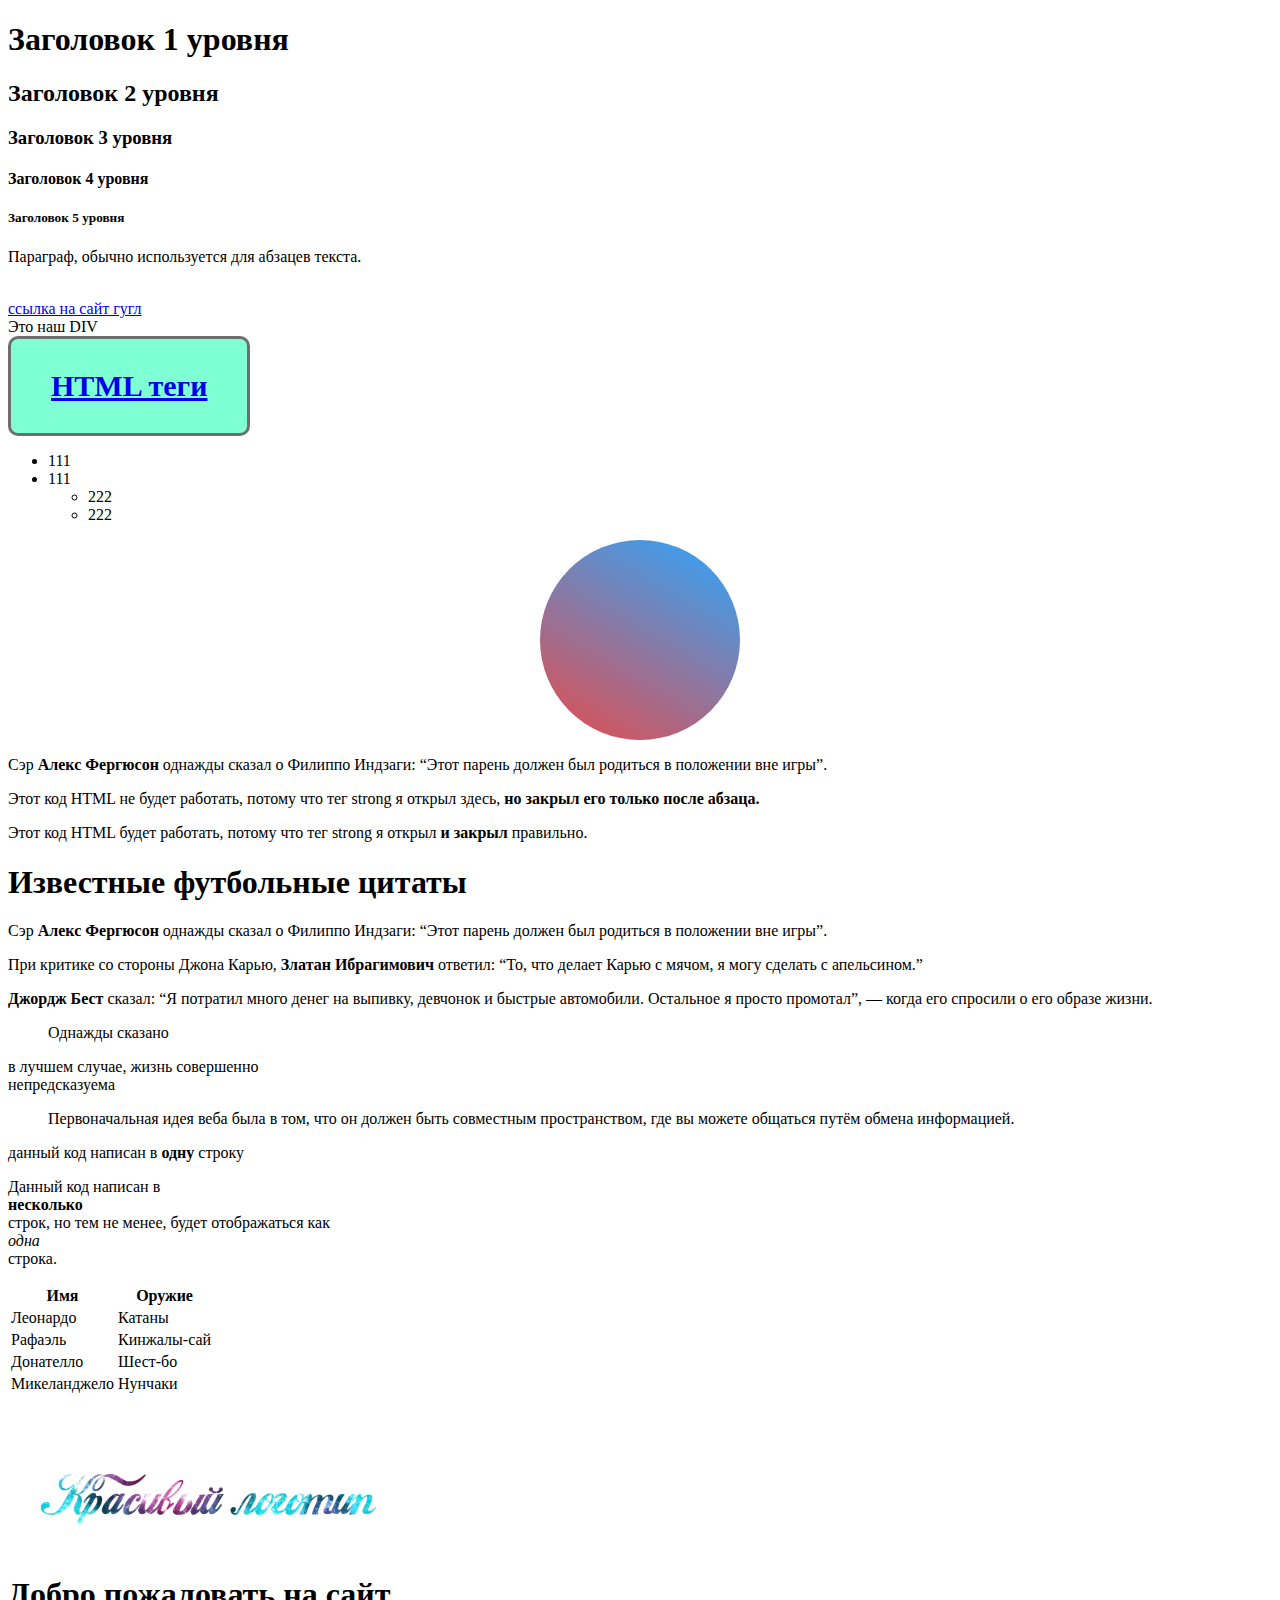
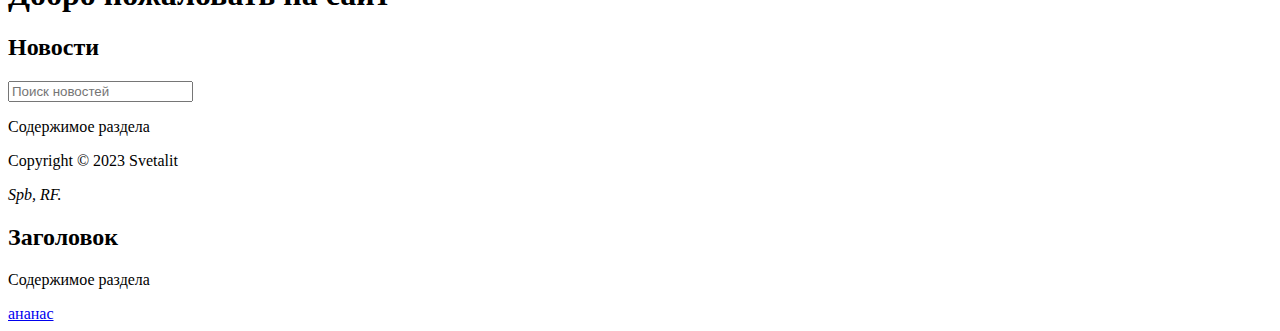
==== index.html @ ac380bd7 "site -> index" ====
<!DOCTYPE html>
<html lang="en">

<head>
  <meta charset="UTF-8">
  <meta http-equiv="X-UA-Compatible" content="IE=edge">
  <meta name="viewport" content="width=device-width, initial-scale=1.0">
  <title>Новый Сайт!</title>
</head>
<style>
  .mdn_link {
    padding: 30px 40px;
    border: 3px solid rgb(110, 110, 110);
    border-radius: 10px;
    font-size: 30px;
    font-weight: 600;
    display: inline-block;
    background-color: aquamarine;
  }

  .baraban {
    margin: 0 auto;
    width: 200px;
    height: 200px;
    border-radius: 50%;
    /* border: 3px solid #000; */
    background: linear-gradient(30deg, #e64b4b, #2ba7ff);
    animation: turn 1s infinite linear;
  }

  @keyframes turn {
    0% {
      transform: rotate(0deg);
    }

    100% {
      transform: rotate(360deg);
    }
  }
</style>
<script>

</script>

<body>
  <h1>Заголовок 1 уровня</h1>
  <h2>Заголовок 2 уровня</h2>
  <h3>Заголовок 3 уровня</h3>
  <h4>Заголовок 4 уровня</h4>
  <h5>Заголовок 5 уровня</h5>

  <p>Параграф, обычно используется для абзацев текста.</p>
  <br>

  <a target="_blanc" href="https://google.com">ссылка на сайт гугл</a>
  <br>

  <div> Это наш DIV </div>

  <a class="mdn_link" href="https://developer.mozilla.org/ru/docs/Web/HTML">
    <div>
      HTML теги
    </div>
  </a>
  <br>

  <ul>
    <li>
      111
    </li>
    <li>
      111
      <ul>
        <li>
          222
        </li>
        <li>222</li>
      </ul>
    </li>
  </ul>

  <div class="baraban">

  </div>

  <p>Сэр <strong>Алекс Фергюсон</strong> однажды сказал о Филиппо Индзаги:
    <q>Этот парень должен был родиться в положении вне игры</q>.
  </p>

  <p>
    Этот код HTML не будет работать, потому что тег strong я открыл здесь,
    <strong>но закрыл его только после абзаца.
  </p></strong>

  <p>
    Этот код HTML будет работать, потому что тег strong я открыл <strong>и закрыл</strong> правильно.
  </p>
  <article>
    <h1>Известные футбольные цитаты</h1>
    <p>
      Сэр <strong>Алекс Фергюсон</strong> однажды сказал о Филиппо Индзаги:
      <q>Этот парень должен был родиться в положении вне игры</q>.
    </p>
    <p>
      При критике со стороны Джона Карью, <strong>Златан Ибрагимович</strong> ответил:
      <q>То, что делает Карью с мячом, я могу сделать с апельсином.</q>
    </p>
    <p>
      <strong>Джордж Бест</strong> сказал:
      <q>Я потратил много денег на выпивку, девчонок и быстрые автомобили.
        Остальное я просто промотал</q>, —
      когда его спросили о его образе жизни.
    </p>
  </article>
  <blockquote>
    Однажды сказано
  </blockquote>
  <p> в лучшем случае, жизнь совершенно <br> непредсказуема</p>
  <blockquote>
    Первоначальная идея веба была в том, что он должен быть совместным
    пространством,
    где вы можете общаться путём обмена информацией.
  </blockquote>
  <article>
    <p>данный код написан в <strong>одну</strong> строку</p>
  </article>
  <article>
    <p>
      Данный код написан в <br>
      <strong>несколько</strong><br>
      строк, но тем не менее, будет
      отображаться как<br>
      <em>одна</em><br>
      строка.
    </p>
  </article>
  <table>
    <tr>
      <th>Имя</th>
      <th>Оружие</th>
    </tr>
    <tr>
      <td>Леонардо</td>
      <td>Катаны</td>
    </tr>
    <tr>
      <td>Рафаэль</td>
      <td>Кинжалы-сай</td>
    </tr>
    <tr>
      <td>Донателло</td>
      <td>Шест-бо</td>
    </tr>
    <tr>
      <td>Микеланджело</td>
      <td>Нунчаки</td>
    </tr>
  </table>
  <br>
  <br>
  <br>

  <header>
    <img src="img/logo.png" alt="Логотип" height="100">
    <h1>Добро пожаловать на сайт</h1>
  </header>
  <section>
    <header>
      <h2>Новости</h2>
      <p><input type="search" placeholder="Поиск новостей"></p>
    </header>
    <p>Содержимое раздела</p>
  </section>

  <!--комментарий бла бла бла-->

  <footer>
    <p>Copyright © <time datetime="2023">2023</time> 
       Svetalit</p>
    <address>Spb, RF.</address>
   </footer>
   <section>
    <h2>Заголовок</h2>
    <p>Содержимое раздела</p>
   </section>
   <nav>
   <a href="pinapple.html">ананас</a>
   </nav>
  <!-- END OF THE DOCUMENT -->
</body>

</html>
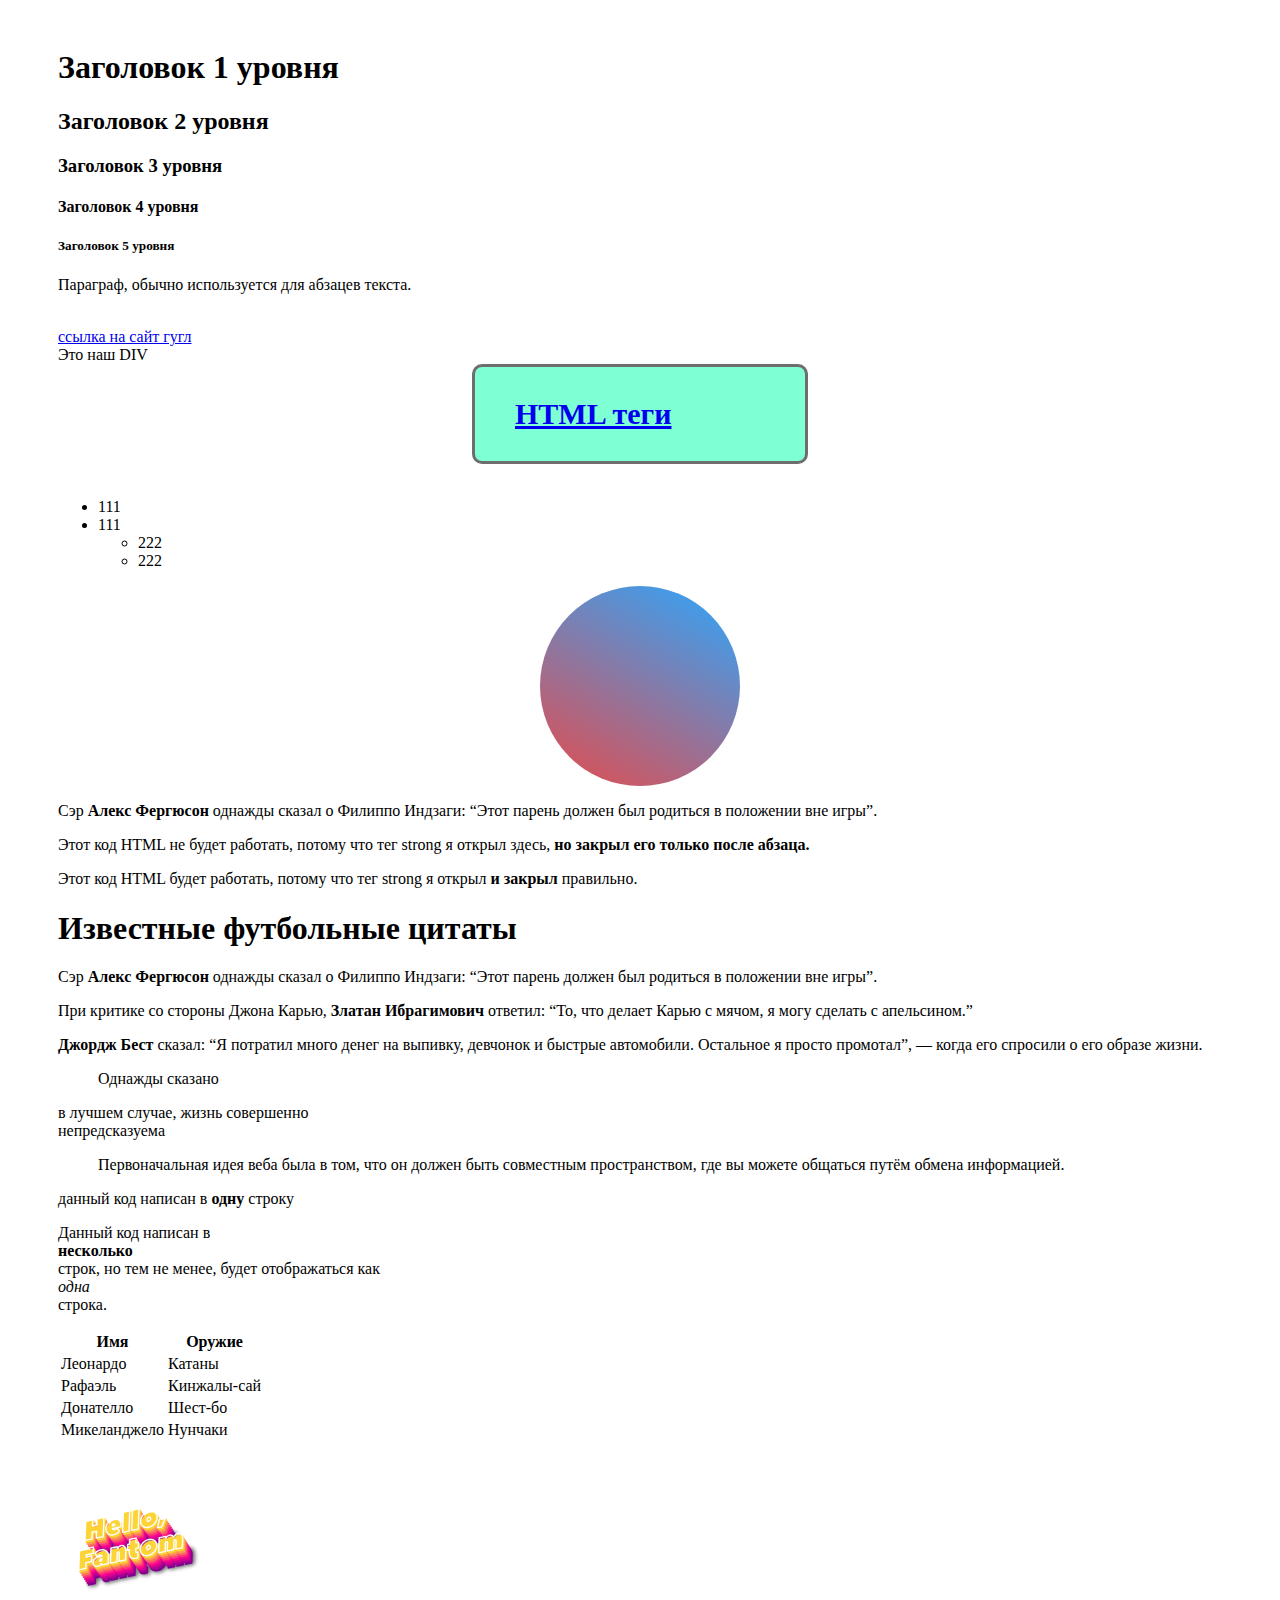
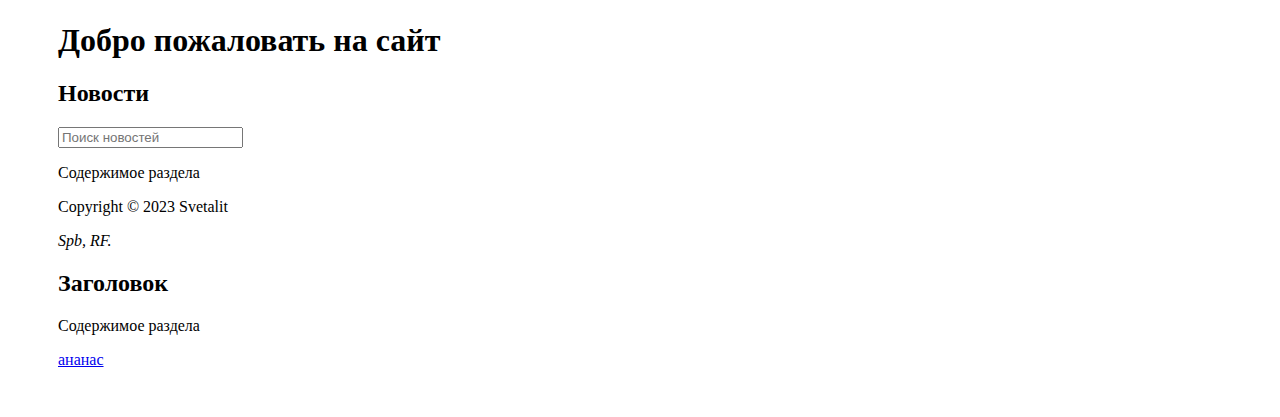
==== commit 555eb4ee: "new" ====
--- a/index.html
+++ b/index.html
@@ -6,18 +6,9 @@
   <meta http-equiv="X-UA-Compatible" content="IE=edge">
   <meta name="viewport" content="width=device-width, initial-scale=1.0">
   <title>Новый Сайт!</title>
+  <link rel="stylesheet" href="./global.css">
 </head>
 <style>
-  .mdn_link {
-    padding: 30px 40px;
-    border: 3px solid rgb(110, 110, 110);
-    border-radius: 10px;
-    font-size: 30px;
-    font-weight: 600;
-    display: inline-block;
-    background-color: aquamarine;
-  }
-
   .baraban {
     margin: 0 auto;
     width: 200px;
@@ -161,7 +152,7 @@
   <br>
 
   <header>
-    <img src="img/logo.png" alt="Логотип" height="100">
+    <img src="img/logo2.png" alt="Логотип" height="100">
     <h1>Добро пожаловать на сайт</h1>
   </header>
   <section>
@@ -175,17 +166,17 @@
   <!--комментарий бла бла бла-->
 
   <footer>
-    <p>Copyright © <time datetime="2023">2023</time> 
-       Svetalit</p>
+    <p>Copyright © <time datetime="2023">2023</time>
+      Svetalit</p>
     <address>Spb, RF.</address>
-   </footer>
-   <section>
+  </footer>
+  <section>
     <h2>Заголовок</h2>
     <p>Содержимое раздела</p>
-   </section>
-   <nav>
-   <a href="pinapple.html">ананас</a>
-   </nav>
+  </section>
+  <nav>
+    <a href="pinapple.html">ананас</a>
+  </nav>
   <!-- END OF THE DOCUMENT -->
 </body>
 
--- a/global.css
+++ b/global.css
@@ -0,0 +1,24 @@
+
+/* Селектор - tag */
+body {
+    padding-top: 20px;
+    padding-right: 50px;
+    padding-bottom: 40px;
+    padding-left: 50px;
+
+    /* То же самое */
+    /* padding: 20px 50px 40px 50px; */ 
+}
+
+/* Селектор - class */
+.mdn_link { 
+    margin: 0 auto;
+    padding: 30px 40px;
+    border: 3px solid rgb(110, 110, 110);
+    border-radius: 10px;
+    font-size: 30px;
+    font-weight: 600;
+    display: block;
+    max-width: 250px;
+    background-color: aquamarine;
+}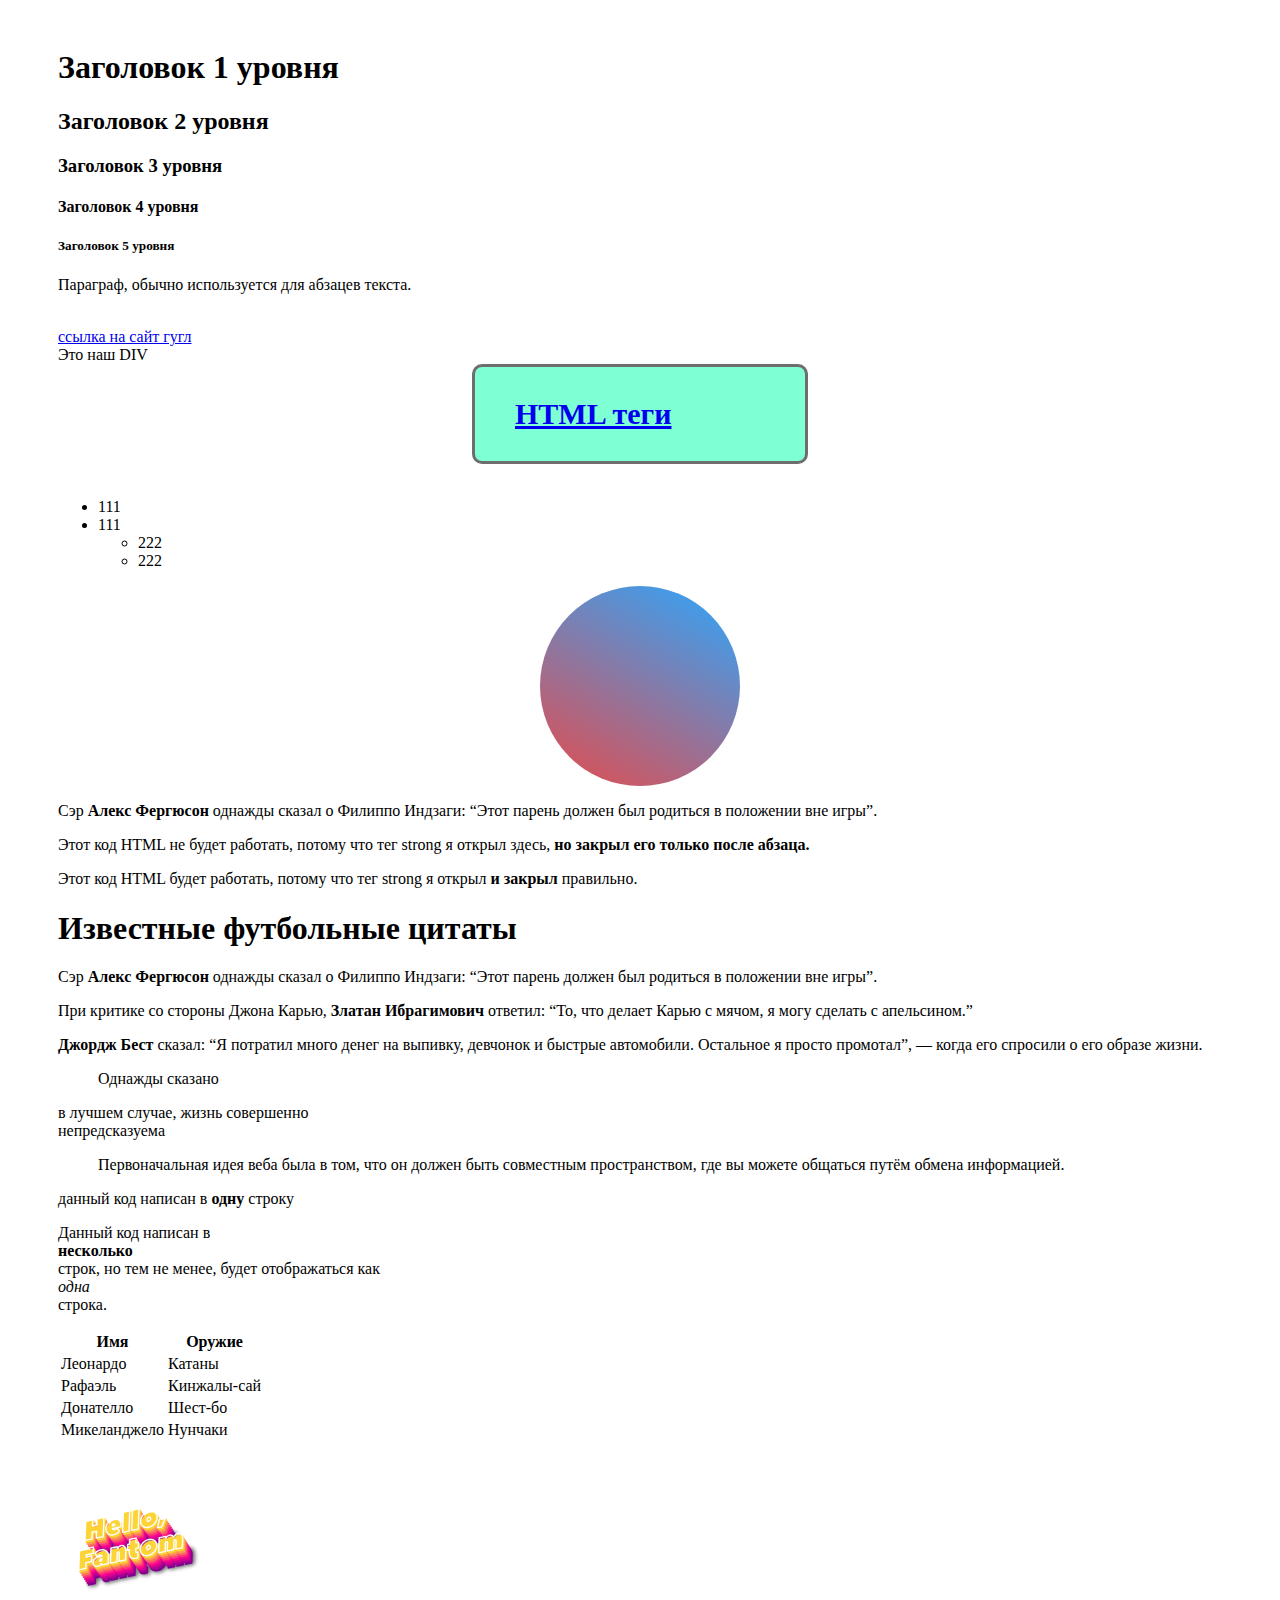
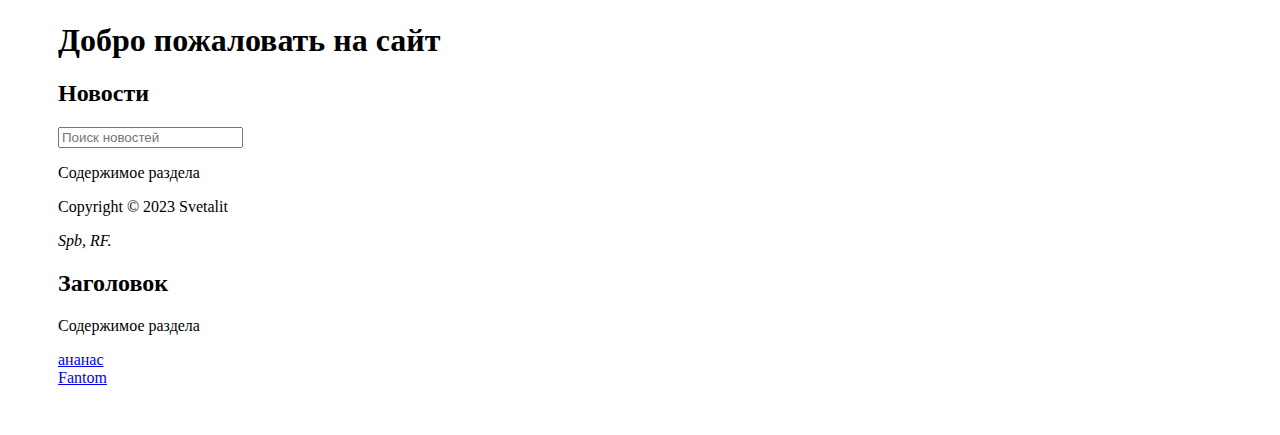
==== commit 06bcf13f: "new page - fantom" ====
--- a/index.html
+++ b/index.html
@@ -177,6 +177,11 @@
   <nav>
     <a href="pinapple.html">ананас</a>
   </nav>
+
+
+  <section>
+    <a href="./fantom.html">Fantom</a>
+  </section>
   <!-- END OF THE DOCUMENT -->
 </body>
 
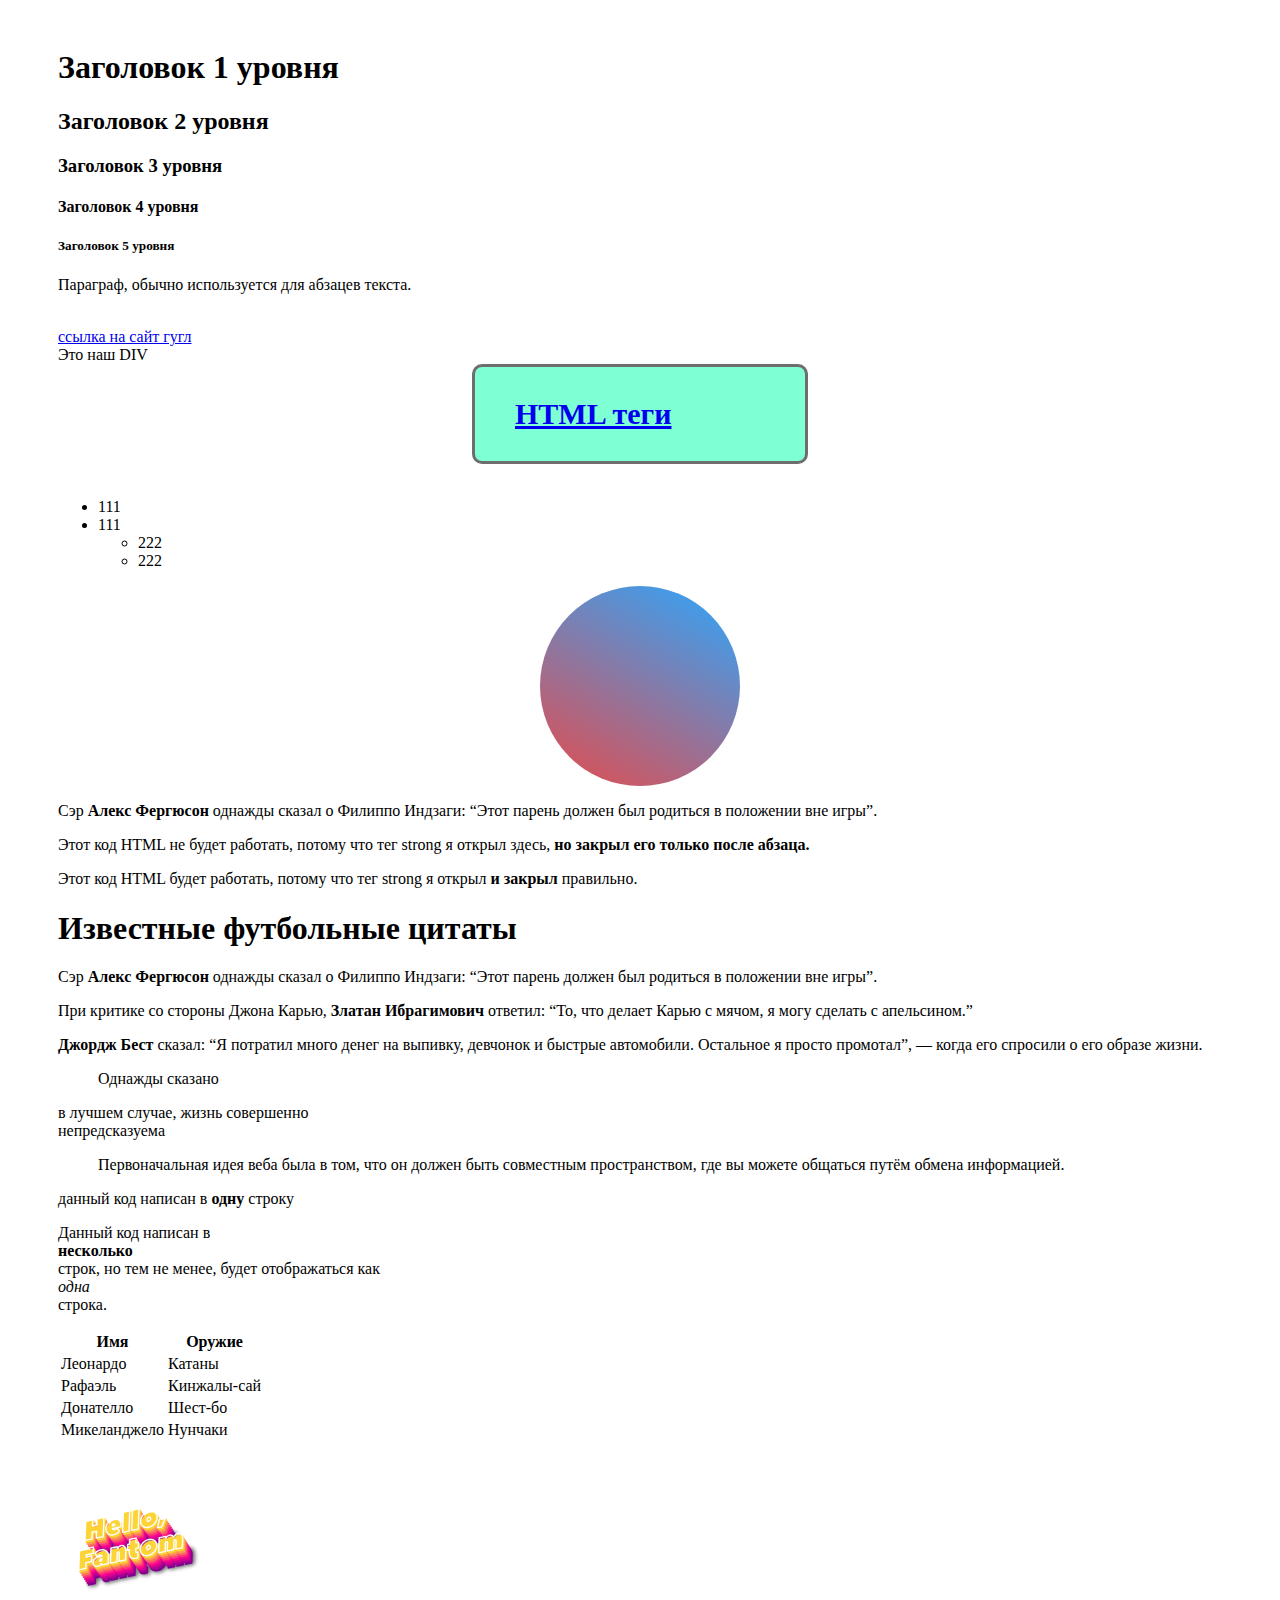
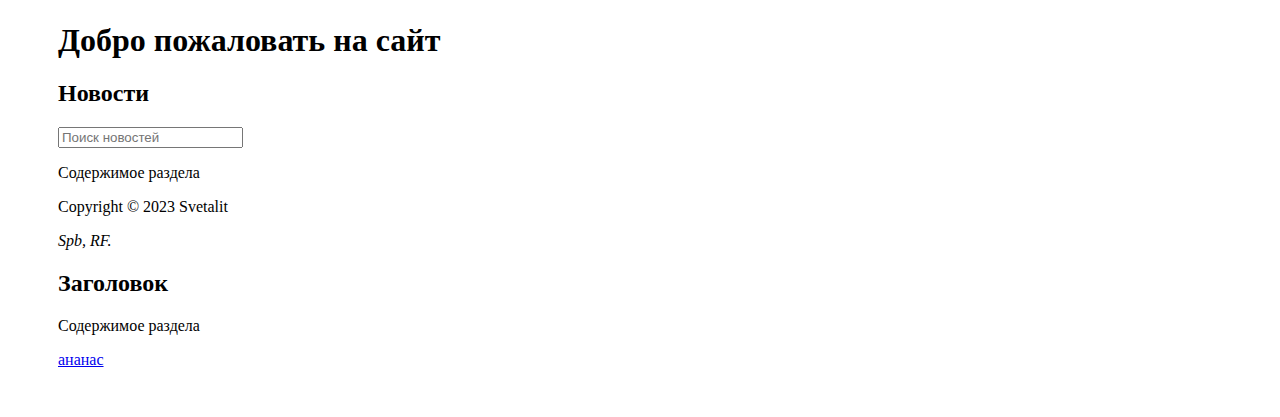
==== commit 5465cd72: "update link to fantom page" ====
--- a/index.html
+++ b/index.html
@@ -152,7 +152,7 @@
   <br>
 
   <header>
-    <img src="img/logo2.png" alt="Логотип" height="100">
+    <a href="./fantom.html"><img src="img/logo2.png" alt="Логотип" height="100"></a>
     <h1>Добро пожаловать на сайт</h1>
   </header>
   <section>
@@ -179,9 +179,7 @@
   </nav>
 
 
-  <section>
-    <a href="./fantom.html">Fantom</a>
-  </section>
+
   <!-- END OF THE DOCUMENT -->
 </body>
 
